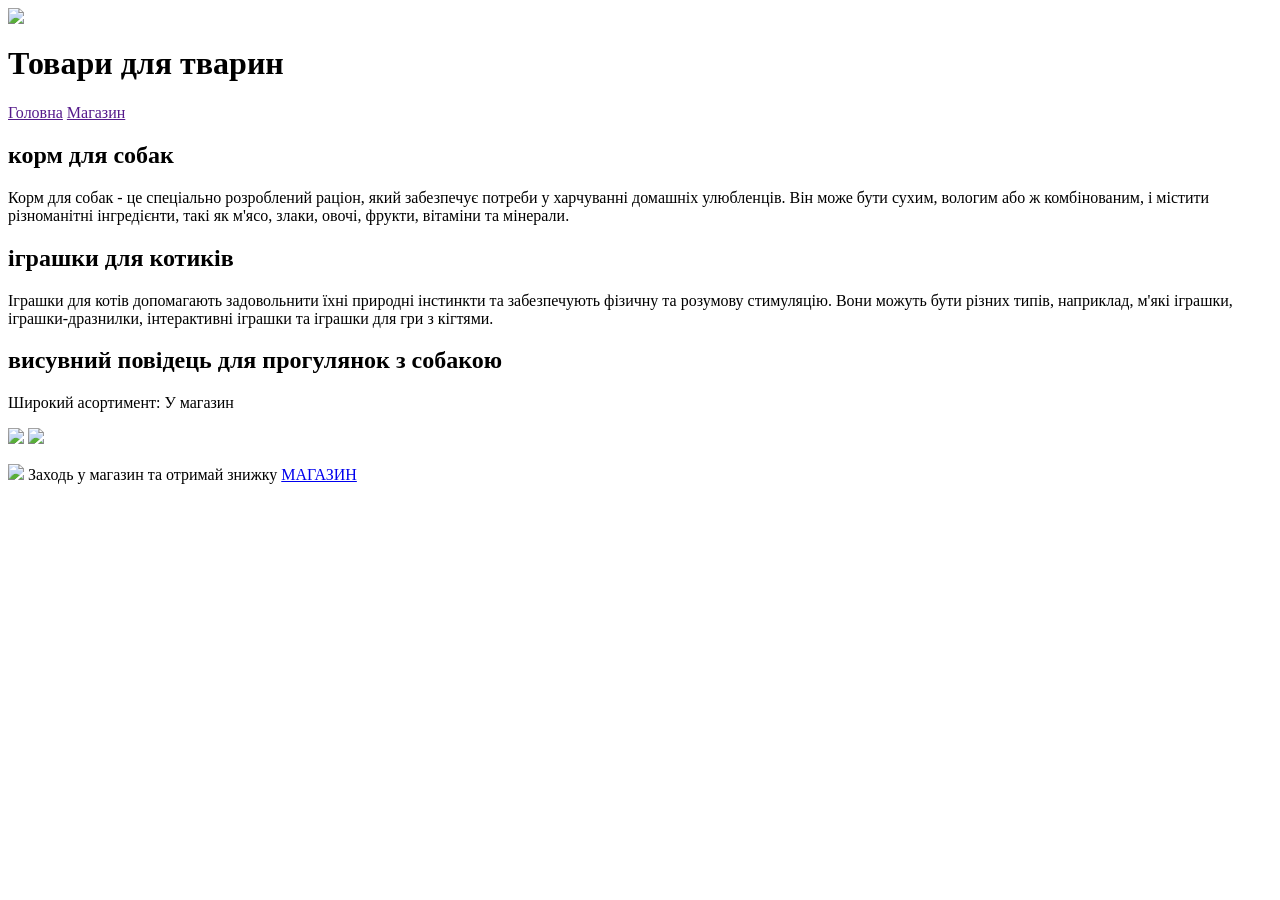
==== index2.html @ 687195a3 "Update and rename index1.html to index2.html" ====
<html>
    <header>
       <img src="https://cdn-icons-png.flaticon.com/512/6915/6915554.png">
        <h1>Товари для тварин </h1>
        <nav>
            <a class="button1"  href="">Головна</a>
            <a class="button2" href="">Магaзин</a>
        </nav>
    </header>
    <main>
        <div class="container">
        <div class="info">
        <h2>корм для собак</h2>
        <p>Корм для собак - це спеціально розроблений раціон, який забезпечує потреби у харчуванні домашніх улюбленців. Він може бути сухим, вологим або ж комбінованим, і містити різноманітні інгредієнти, такі як м'ясо, злаки, овочі, фрукти, вітаміни та мінерали.</p>
        </div>
        <div class="info">
        <h2>іграшки для котиків</h2>
        <p>Іграшки для котів допомагають задовольнити їхні природні інстинкти та забезпечують фізичну та розумову стимуляцію. Вони можуть бути різних типів, наприклад, м'які іграшки, іграшки-дразнилки, інтерактивні іграшки та іграшки для гри з кігтями. </p>
        </div>
        </div>
        
        <div class="info">
        <h2>висувний повідець для прогулянок з собакою</h2>
        <p>Широкий асортимент: У магазин</p>
        <img src="https://zoocomplex.com.ua/image/catalog/blog/article-id-527/article-id-527-02.webp">
        <img src="https://www.purina.in/sites/default/files/2023-05/feast.png">
        </div>
    </main>
    <footer>
       <p> <img src="https://www.purina.ua/sites/default/files/2024-01/PURINA%20CLUB_NORMAL_RVB-3.png">
         Заходь у магазин та отримай знижку 
        <a href="https://www.purina.ua/cat/cat-food?gad_source=1&gad_campaignid=21326921646&gbraid=0AAAAAoxexX3IwpUUgOzxAQ_l8EQbS0qt5&gclid=Cj0KCQjwyIPDBhDBARIsAHJyyViht73x8dlBd3fxiACamqzhZnR5XDS7Tuzt_r_0E_ZLBfeC8o5k8fUaArHTEALw_wcB&gclsrc=aw.ds"> МАГАЗИН </a></p>
    </footer>
</html>
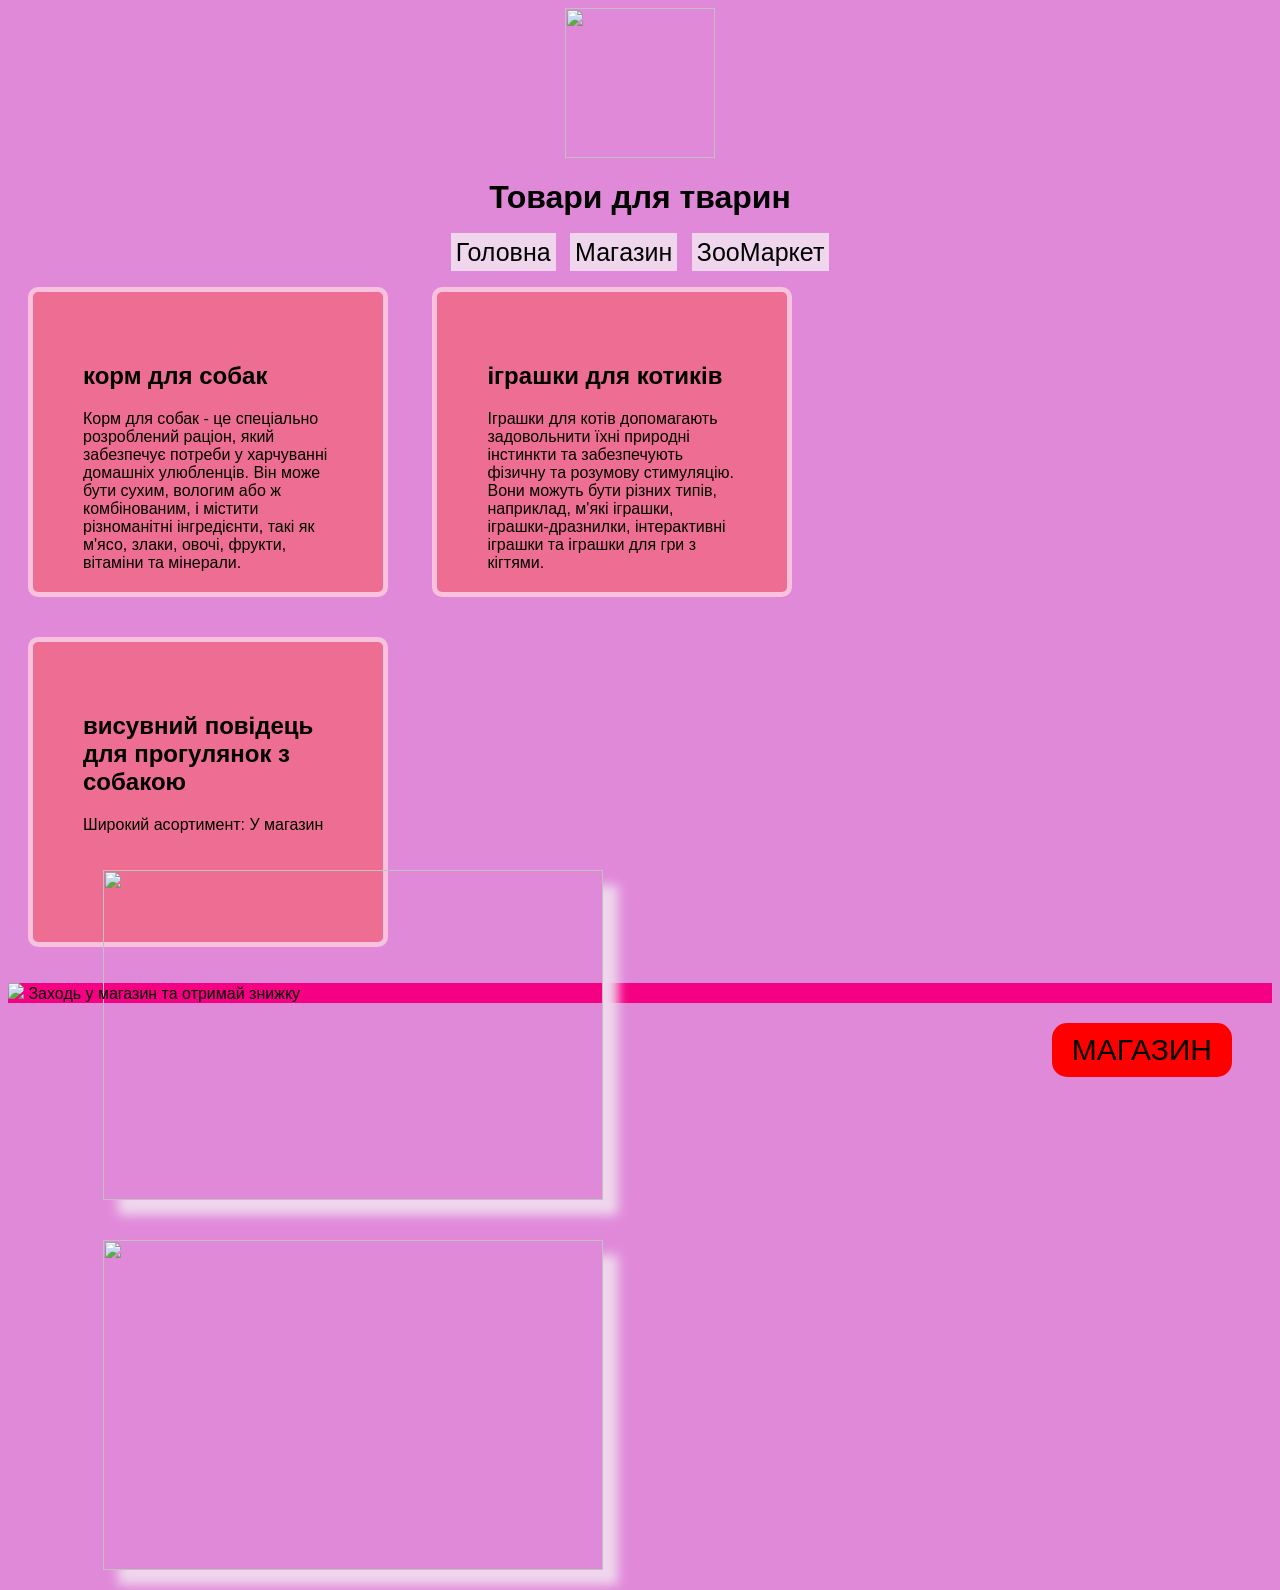
==== commit 1b5466e7: "Update index2.html" ====
--- a/index2.html
+++ b/index2.html
@@ -1,10 +1,12 @@
 <html>
     <header>
+        <link rel="stylesheet" href="style2.css">
        <img src="https://cdn-icons-png.flaticon.com/512/6915/6915554.png">
         <h1>Товари для тварин </h1>
         <nav>
-            <a class="button1"  href="">Головна</a>
-            <a class="button2" href="">Магaзин</a>
+           <a class="button1"  href="index.html">Головна</a>
+            <a class="button2" href="index2.html">Магaзин</a>
+            <a class="button2" href="index3.html">ЗооМаркет</a>
         </nav>
     </header>
     <main>
--- a/style2.css
+++ b/style2.css
@@ -0,0 +1,79 @@
+body {
+    font-family: sans-serif;
+}
+
+body {
+    font-family: sans-serif;
+    background-color: #E089D9;
+}
+
+header img{
+    width: 150px;
+    height: 150px;
+}
+
+header{
+    text-align: center;
+}
+
+.button1{
+    background-color: #EFD6ED;
+    font-size: 25px;
+     text-decoration: none;
+    margin: 5px;
+    padding: 5px;
+    color: black;
+}
+
+.button2{
+    background-color: #EFD6ED;
+     font-size: 25px;
+    text-decoration: none;
+    margin: 5px;
+    padding: 5px;
+    color: black;
+}
+
+
+.info{
+    background-color: #EE6E93;
+    width: 250px;
+    height: 200px;
+    border: 5px solid #F8C2DE;
+    border-radius: 10px;
+    padding: 50px;
+    margin: 20px;
+    display: inline-block;
+    font-size: 16px;
+}
+
+.info:hover{
+    box-shadow: 15px 15px 10px #EFD6ED;
+    transform: scale(1.05);
+}
+
+main img{
+    width: 500px;
+    height: 330px;
+    margin: 20px;
+    box-shadow: 15px 15px 10px #EFD6ED;
+}
+
+footer{
+    background-color: #f50083;
+}
+
+footer a{
+    background-color: red;
+    text-decoration: none;
+    color: black;
+    font-size: 30px;
+    margin: 40px;
+    padding: 10px 20px;
+    border-radius: 15px;
+    float: right ;
+}
+
+footer a:hover{
+    background: linear-gradient(#EFD6ED, #E089D9);
+}
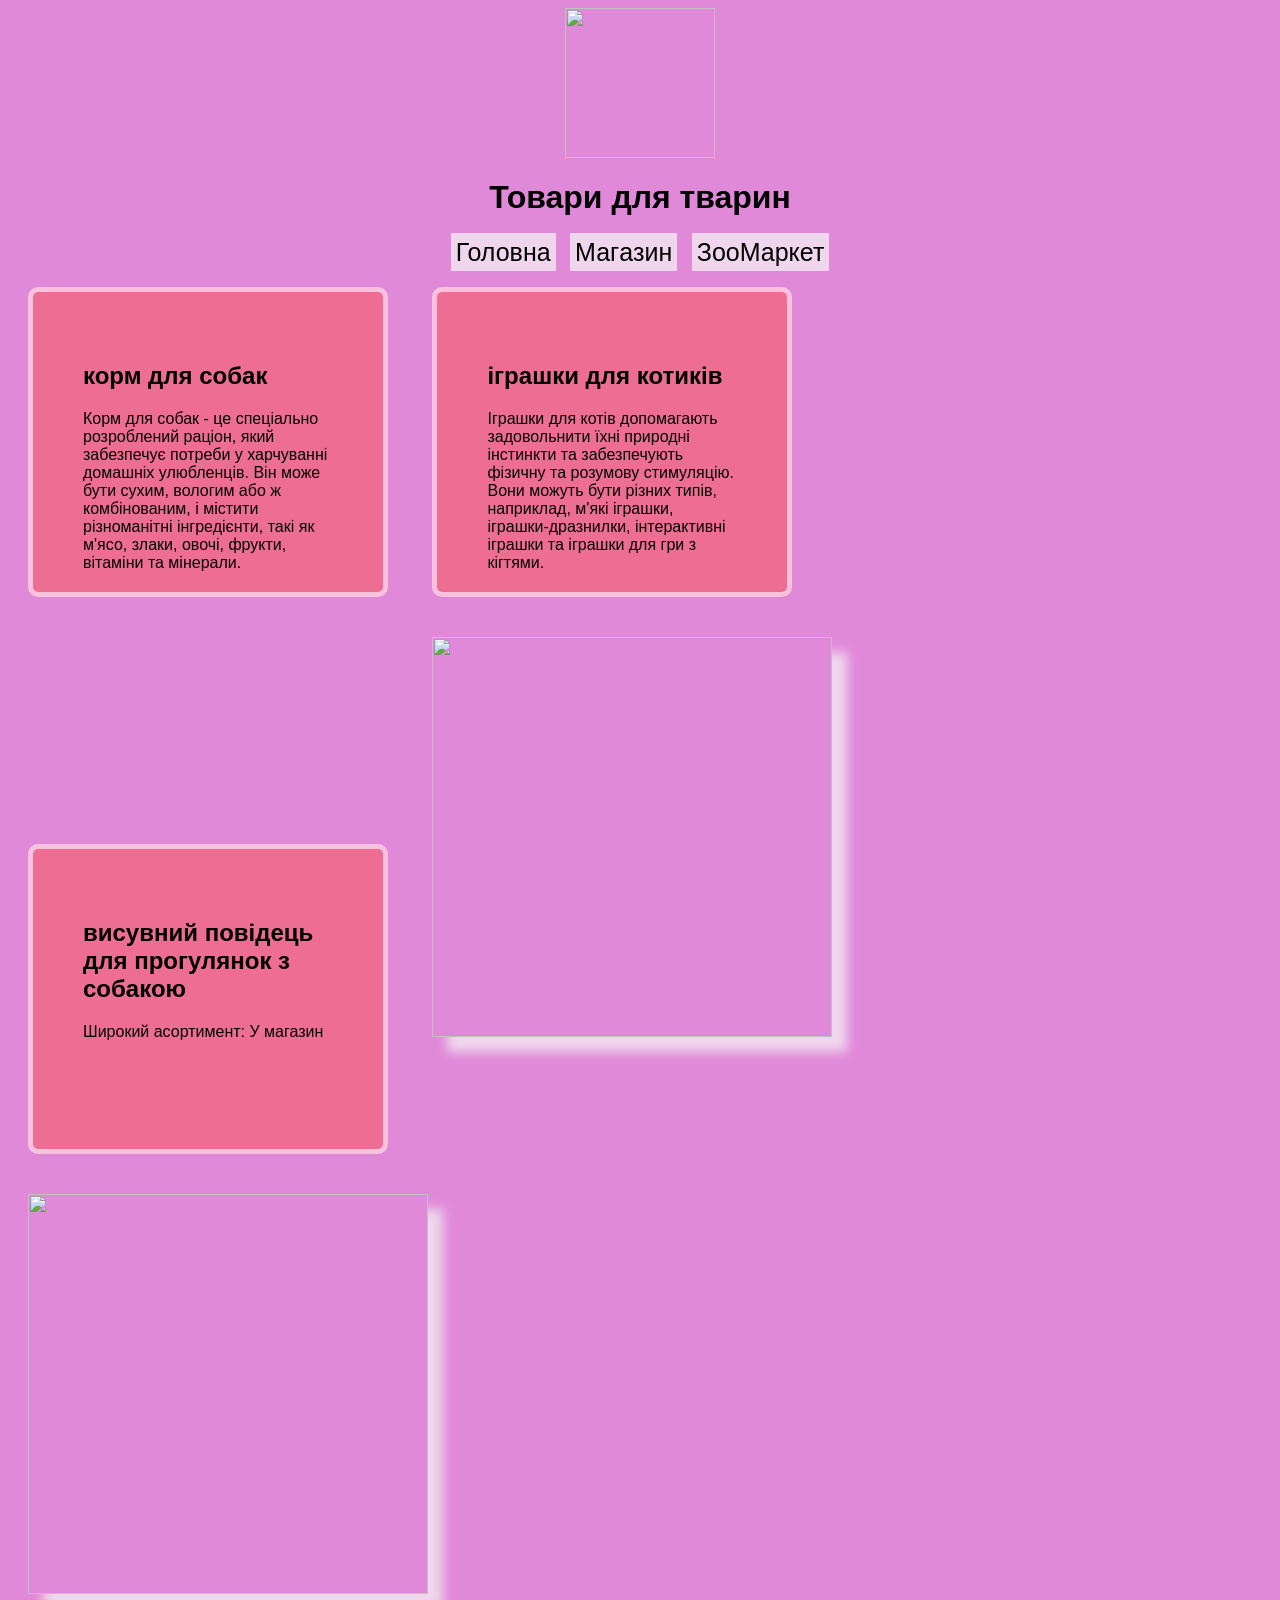
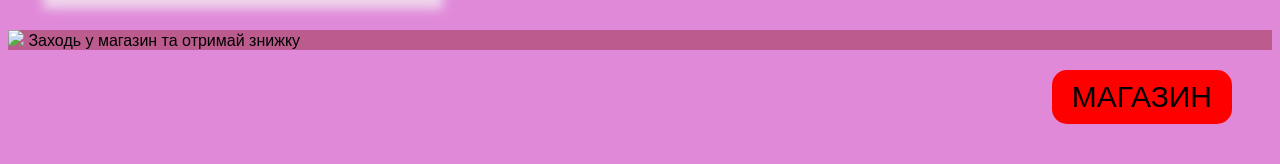
==== commit c13ab3c4: "Update index2.html" ====
--- a/index2.html
+++ b/index2.html
@@ -24,9 +24,10 @@
         <div class="info">
         <h2>висувний повідець для прогулянок з собакою</h2>
         <p>Широкий асортимент: У магазин</p>
+              </div>
         <img src="https://zoocomplex.com.ua/image/catalog/blog/article-id-527/article-id-527-02.webp">
         <img src="https://www.purina.in/sites/default/files/2023-05/feast.png">
-        </div>
+      
     </main>
     <footer>
        <p> <img src="https://www.purina.ua/sites/default/files/2024-01/PURINA%20CLUB_NORMAL_RVB-3.png">
--- a/style2.css
+++ b/style2.css
@@ -1,7 +1,6 @@
 body {
     font-family: sans-serif;
 }
-
 body {
     font-family: sans-serif;
     background-color: #E089D9;
@@ -53,14 +52,14 @@
 }
 
 main img{
-    width: 500px;
-    height: 330px;
+    width: 400px;
+    height: 400px;
     margin: 20px;
     box-shadow: 15px 15px 10px #EFD6ED;
 }
 
 footer{
-    background-color: #f50083;
+    background-color: #BB5B8E;
 }
 
 footer a{
@@ -77,3 +76,4 @@
 footer a:hover{
     background: linear-gradient(#EFD6ED, #E089D9);
 }
+
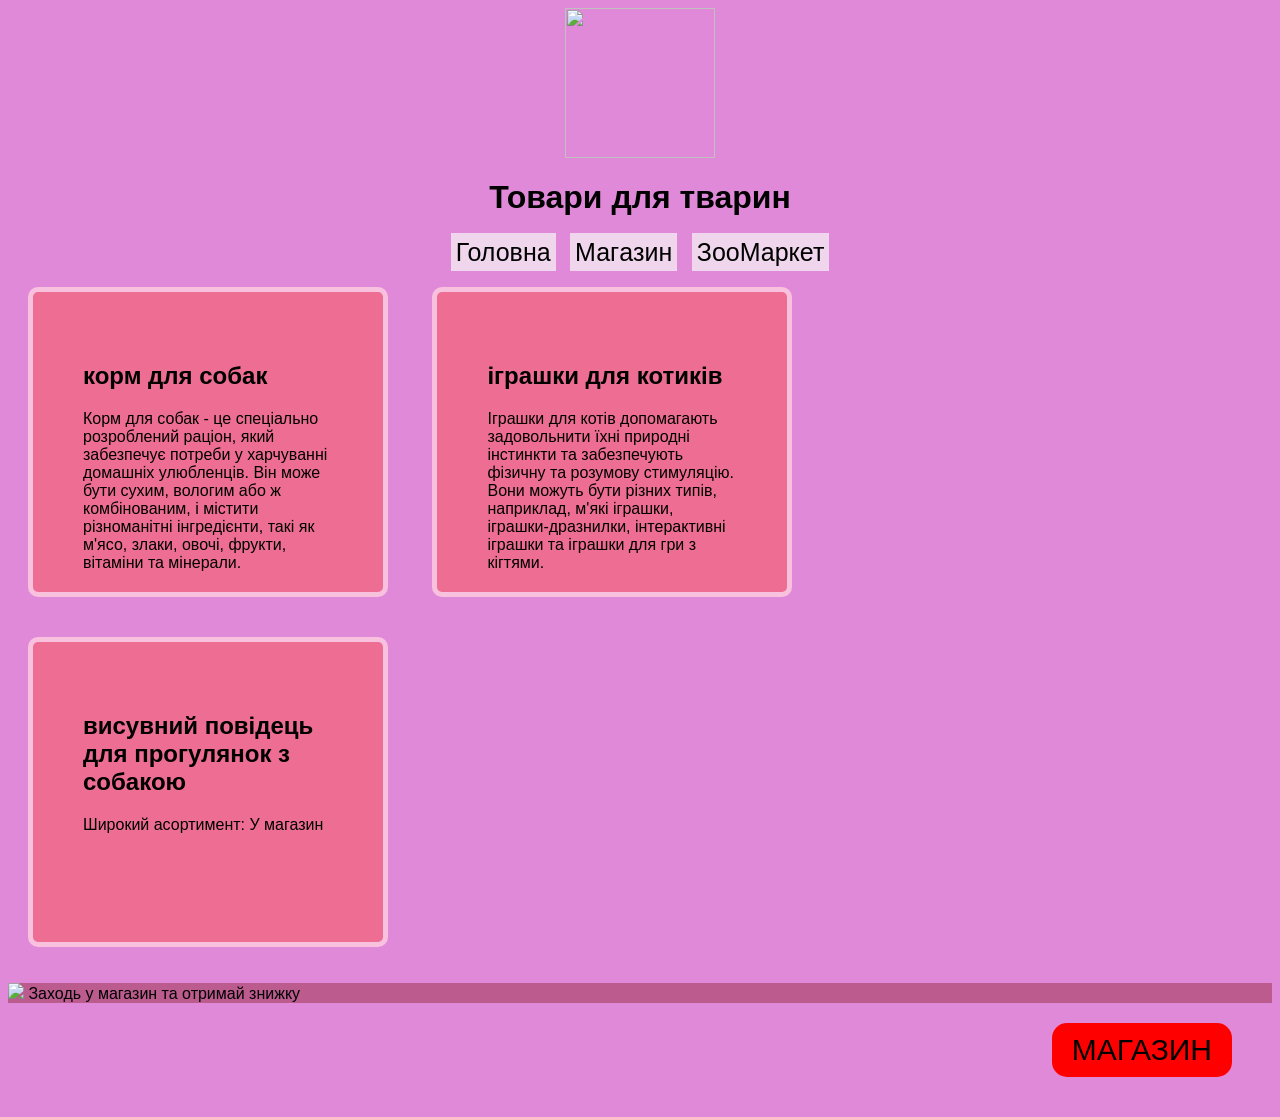
==== commit 56fbcbea: "Update index2.html" ====
--- a/index2.html
+++ b/index2.html
@@ -25,8 +25,6 @@
         <h2>висувний повідець для прогулянок з собакою</h2>
         <p>Широкий асортимент: У магазин</p>
               </div>
-        <img src="https://zoocomplex.com.ua/image/catalog/blog/article-id-527/article-id-527-02.webp">
-        <img src="https://www.purina.in/sites/default/files/2023-05/feast.png">
       
     </main>
     <footer>
